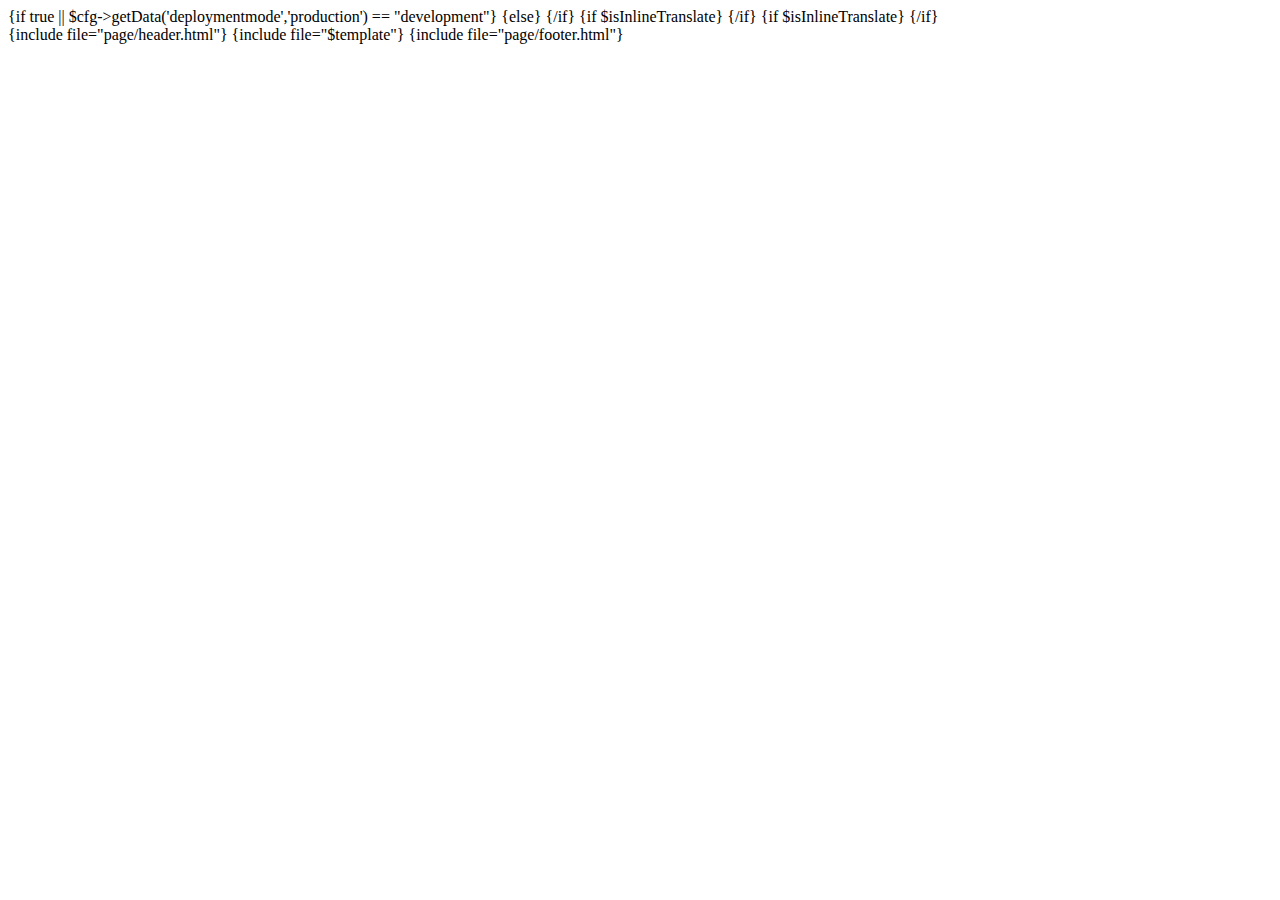
==== templates/default/page/main.html @ 4bc8ab4e "initial commit" ====
<!DOCTYPE html>
<html dir="ltr" lang="en-US">
<head>

    <meta http-equiv="content-type" content="text/html; charset=utf-8" />
    <meta name="author" content="SemiColonWeb" />
    <!--  Favicon               -->
    <link rel="shortcut icon" href="{$skinroot}favicon.ico" type="image/x-icon">
    <link rel="icon" href="{$skinroot}favicon.ico" type="image/x-icon">
    <meta name="viewport" content="width=device-width, initial-scale=1, maximum-scale=1" />

    <!-- LESS Stylesheets
    ============================================= -->
    <link href="http://fonts.googleapis.com/css?family=Lato:300,400,400italic,600,700|Raleway:300,400,500,600,700|Crete+Round:400italic" rel="stylesheet" type="text/css" />

    {if true || $cfg->getData('deploymentmode','production') == "development"}
    <link href="{$skinroot}less/main.less" media="all" rel="stylesheet" type="text/less" />
    <script>{literal}
    var ls = window.localStorage;
    if(ls){
        var i=0,k;
        while(k = ls.key(i++))
            if(k.indexOf('.less') !== -1)
                ls.removeItem(k);
    }
    {/literal}</script>
    <script src="{$skinroot}/js/less-1.7.3.min.js"></script>
    {else}
    <link href="{$skinroot}css/main.css" media="all" type="text/css" rel="stylesheet" />
    {/if}

    {if $isInlineTranslate}
    <script>
        basedir = '{$basedir}';
        webroot = '{$webroot}';
        backend = false;
        TRANSLATE = true;
        TRANSLATE_LANG = '{$app->getLang()}'</script>
    <script src="{$webroot}js/boot.js"></script>
    <script src="{$webroot}js/cwelm.js"></script>
    <link href="{$webroot}skin/translate-inline.css" rel="stylesheet" type="text/css"/>
    <script src="{$webroot}js/translate-inline-cw.js"></script>
    {/if}


    <!-- Javascripts
    ============================================= -->
    <script type="text/javascript" src="{$skinroot}js/jquery.js"></script>
    <script type="text/javascript" src="{$skinroot}js/global.js"></script>


    <!--[if lt IE 9]>
    	<script src="http://css3-mediaqueries-js.googlecode.com/svn/trunk/css3-mediaqueries.js"></script>
    <![endif]-->

    {if $isInlineTranslate}
        <script>
            basedir = '{$basedir}';
            webroot = '{$webroot}';
            backend = false;
            TRANSLATE = true;
            TRANSLATE_LANG = '{$app->getLang()}'</script>
        <script src="{$webroot}js/boot.js"></script>
        <script src="{$webroot}js/cwelm.js"></script>
        <link href="{$webroot}skin/translate-inline.css" rel="stylesheet" type="text/css"/>
        <script src="{$webroot}js/translate-inline-cw.js"></script>
    {/if}

    <title>Home</title>

</head>
<body>

    <div id="wrapper" class="clearfix">
        {include file="page/header.html"}
        {include file="$template"}
        {include file="page/footer.html"}
    </div>

</body>
</html>
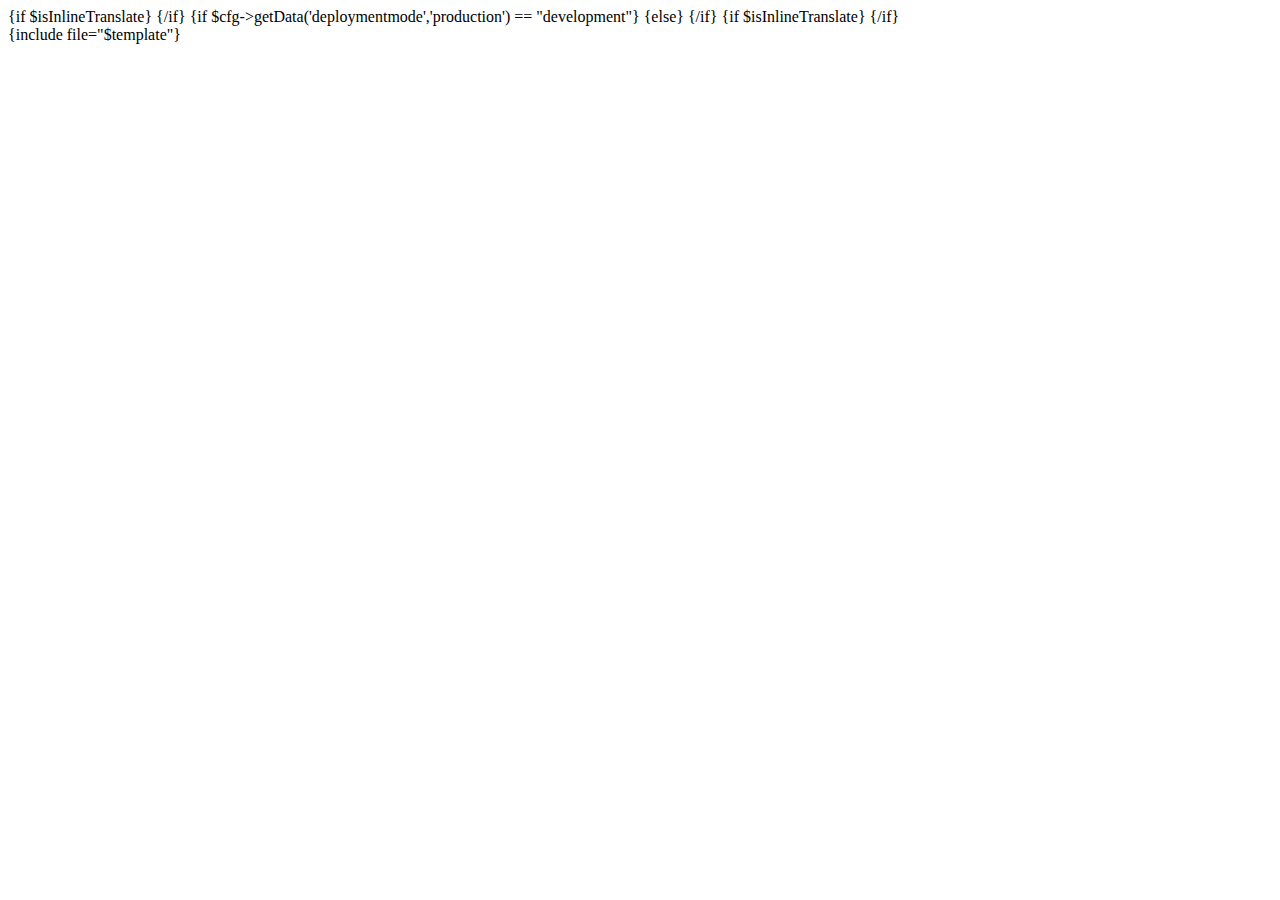
==== commit 084c3d21: "doi success page" ====
--- a/templates/default/page/main.html
+++ b/templates/default/page/main.html
@@ -1,33 +1,32 @@
 <!DOCTYPE html>
-<html dir="ltr" lang="en-US">
+<!--[if IE 9]><html class="ie ie9"><![endif]-->
+<!--[if (gt IE 9)|!(IE)]><!--><html><!--<![endif]-->
 <head>
+    <script>{literal}!function(a){var b=a.readyWait=[];a.ready=function(a){b.push(a)}}(document);{/literal}</script>
+    <title>{translate postfix=$mainurl txt="meta-Title"}</title>
+    <meta name="description" content="{translate postfix=$mainurl txt="meta-Description"}">
+    <meta name="keywords" content="{translate postfix=$mainurl txt="meta-Keywords"}">
+    {if $isInlineTranslate}
+    <meta name="trans_title" content="{translate postfix=$mainurl txt="meta-Title"}">
+    {/if}
+    <link rel="shortcut icon" href="{$skinroot}img/favicon.ico" type="image/x-icon" />
+    <link rel="icon" href="{$skinroot}img/favicon.ico" type="image/x-icon" />
 
-    <meta http-equiv="content-type" content="text/html; charset=utf-8" />
-    <meta name="author" content="SemiColonWeb" />
-    <!--  Favicon               -->
-    <link rel="shortcut icon" href="{$skinroot}favicon.ico" type="image/x-icon">
-    <link rel="icon" href="{$skinroot}favicon.ico" type="image/x-icon">
-    <meta name="viewport" content="width=device-width, initial-scale=1, maximum-scale=1" />
-
-    <!-- LESS Stylesheets
-    ============================================= -->
-    <link href="http://fonts.googleapis.com/css?family=Lato:300,400,400italic,600,700|Raleway:300,400,500,600,700|Crete+Round:400italic" rel="stylesheet" type="text/css" />
-
-    {if true || $cfg->getData('deploymentmode','production') == "development"}
+    {if $cfg->getData('deploymentmode','production') == "development"}
     <link href="{$skinroot}less/main.less" media="all" rel="stylesheet" type="text/less" />
     <script>{literal}
-    var ls = window.localStorage;
-    if(ls){
-        var i=0,k;
-        while(k = ls.key(i++))
-            if(k.indexOf('.less') !== -1)
-                ls.removeItem(k);
-    }
+    var ws = window.localStorage,
+            i = ws.length;
+    while(i--)
+        if(ws.key(i).toLowerCase().indexOf('main.less') !== -1)
+            ws.removeItem(ws.key(i));
+    ws.removeItem('mk_events');
     {/literal}</script>
     <script src="{$skinroot}/js/less-1.7.3.min.js"></script>
     {else}
     <link href="{$skinroot}css/main.css" media="all" type="text/css" rel="stylesheet" />
     {/if}
+    <script src="https://ajax.googleapis.com/ajax/libs/jquery/1.11.2/jquery.min.js"></script>
 
     {if $isInlineTranslate}
     <script>
@@ -35,49 +34,21 @@
         webroot = '{$webroot}';
         backend = false;
         TRANSLATE = true;
-        TRANSLATE_LANG = '{$app->getLang()}'</script>
+        TRANSLATE_LANG = '{$app->getLang()}'
+    </script>
     <script src="{$webroot}js/boot.js"></script>
     <script src="{$webroot}js/cwelm.js"></script>
     <link href="{$webroot}skin/translate-inline.css" rel="stylesheet" type="text/css"/>
     <script src="{$webroot}js/translate-inline-cw.js"></script>
     {/if}
 
-
-    <!-- Javascripts
-    ============================================= -->
-    <script type="text/javascript" src="{$skinroot}js/jquery.js"></script>
-    <script type="text/javascript" src="{$skinroot}js/global.js"></script>
-
-
-    <!--[if lt IE 9]>
-    	<script src="http://css3-mediaqueries-js.googlecode.com/svn/trunk/css3-mediaqueries.js"></script>
-    <![endif]-->
-
-    {if $isInlineTranslate}
-        <script>
-            basedir = '{$basedir}';
-            webroot = '{$webroot}';
-            backend = false;
-            TRANSLATE = true;
-            TRANSLATE_LANG = '{$app->getLang()}'</script>
-        <script src="{$webroot}js/boot.js"></script>
-        <script src="{$webroot}js/cwelm.js"></script>
-        <link href="{$webroot}skin/translate-inline.css" rel="stylesheet" type="text/css"/>
-        <script src="{$webroot}js/translate-inline-cw.js"></script>
-    {/if}
-
-    <title>Home</title>
-
 </head>
 <body>
 
-    <div id="wrapper" class="clearfix">
-        {include file="page/header.html"}
-        {include file="$template"}
-        {include file="page/footer.html"}
-    </div>
+<div id="body" class="fixedHeader">
+    {include file="$template"}
+</div>
 
 </body>
 </html>
 
-
